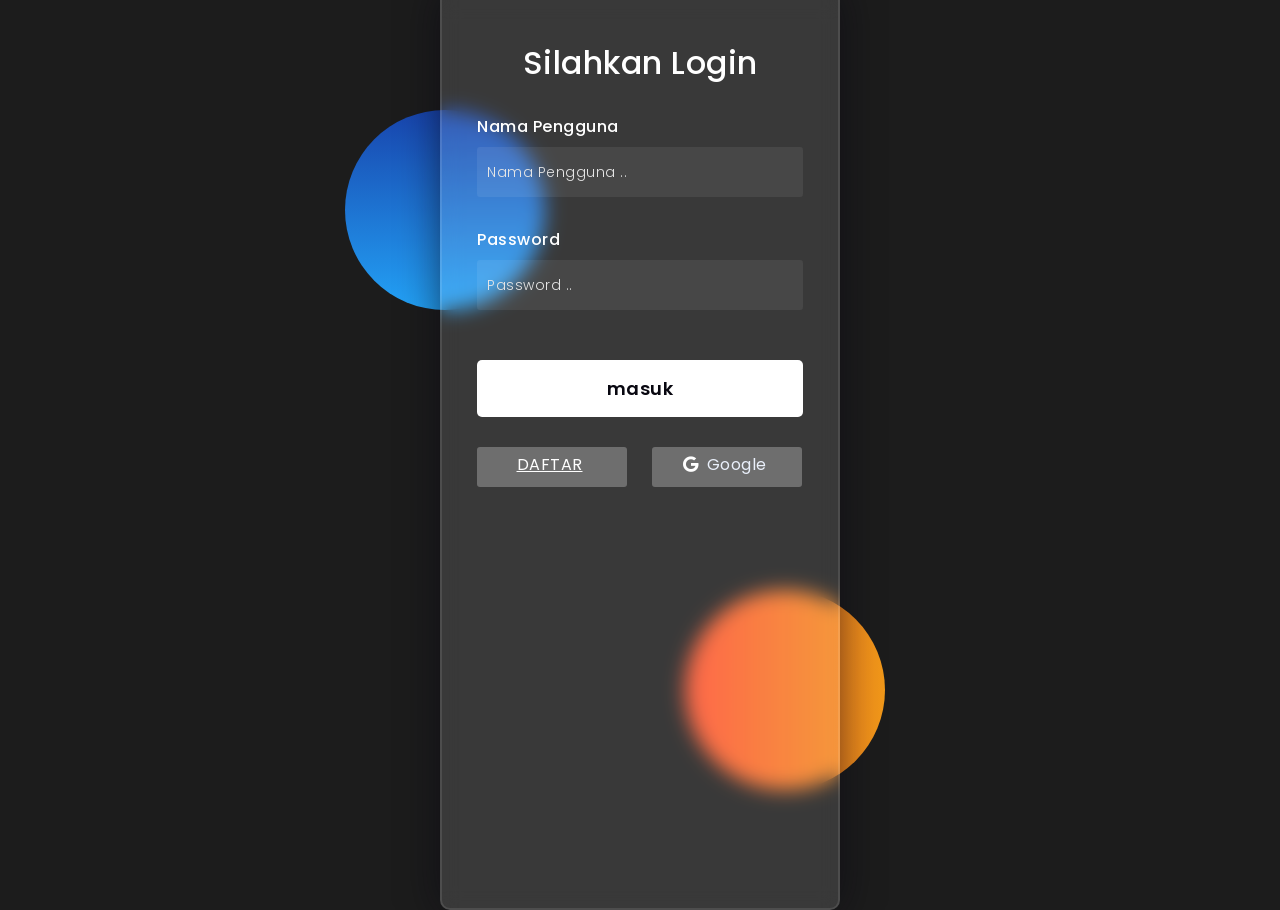
==== login/index.html @ 853dfd5e "Update index.html" ====
<!DOCTYPE html>
<html lang="en">
<head>
  <!-- Design by foolishdeveloper.com -->
  <link href="../img/favicon.ico" rel="icon">
    <title>delogin</title>
 
    <link rel="preconnect" href="https://fonts.gstatic.com">
    <link rel="stylesheet" href="https://cdnjs.cloudflare.com/ajax/libs/font-awesome/5.15.4/css/all.min.css">
    <link href="https://fonts.googleapis.com/css2?family=Poppins:wght@300;500;600&display=swap" rel="stylesheet">
    <!--Stylesheet-->
    <link href="css/style.css" rel="stylesheet">
</head>
<body>
    <div class="background">
        <div class="shape"></div>
        <div class="shape"></div>
    </div>
     
   <form id="loginForm">
        <h3>Silahkan Login</h3>
<!--ketikan ini-->

	
        <label for="username">Nama Pengguna</label>
        <input type="text" id="username" placeholder="Nama Pengguna .." required="required">

        <label for="password">Password</label>
        <input type="password" id="password" placeholder="Password .." required="required">

        <button type="submit" >masuk</button>
        
        <div class="social">
         <div class="go"> <a href="register.html">DAFTAR </a></div>
         <div class="kanan"><i class="fab fa-google"></i>  Google</div>
        </div>
       
    </form>
    <p id="message"></p>

<script src="js/login.js"></script>
</body>
</html>
---- login/css/style.css ----
*,
*:before,
*:after{
    padding: 0;
    margin: 0;
    box-sizing: border-box;
}
body{
    background-color: #0a0a0aec;
}
.background{
    width: 430px;
    height: 520px;
    position: absolute;
    transform: translate(-50%,-50%);
    left: 50%;
    top: 50%;
}
.background .shape{
    height: 200px;
    width: 200px;
    position: absolute;
    border-radius: 50%;
}
.shape:first-child{
    background: linear-gradient(
        #1845ad,
        #23a2f6
    );
    left: -80px;
    top: -80px;
}
.shape:last-child{
    background: linear-gradient(
        to right,
        #ff512f,
        #f09819
    );
    right: -30px;
    bottom: -80px;
}
form{
    height: 920px;
    width: 400px;
    background-color: rgba(255,255,255,0.13);
    position: absolute;
    transform: translate(-50%,-50%);
    top: 50%;
    left: 50%;
    border-radius: 10px;
    backdrop-filter: blur(10px);
    border: 2px solid rgba(255,255,255,0.1);
    box-shadow: 0 0 40px rgba(8,7,16,0.6);
    padding: 50px 35px;
}
form *{
    font-family: 'Poppins',sans-serif;
    color: #ffffff;
    letter-spacing: 0.5px;
    outline: none;
    border: none;
}
form h3{
    font-size: 32px;
    font-weight: 500;
    line-height: 42px;
    text-align: center;
}

label{
    display: block;
    margin-top: 30px;
    font-size: 16px;
    font-weight: 500;
}
input{
    display: block;
    height: 50px;
    width: 100%;
    background-color: rgba(255,255,255,0.07);
    border-radius: 3px;
    padding: 0 10px;
    margin-top: 8px;
    font-size: 14px;
    font-weight: 300;
}
select{
    display: block;
    height: 50px;
    width: 100%;
    background-color: rgba(255,255,255,0.07);
    border-radius: 3px;
    padding: 0 10px;
    margin-top: 8px;
    font-size: 14px;
    font-weight: 300;
}
option{
    display: block;
    height: 50px;
    width: 100%;
    background-color: rgba(255,255,255,0.07);
    border-radius: 3px;
    padding: 0 10px;
    margin-top: 8px;
    font-size: 14px;
    font-weight: 300;
}
::placeholder{
    color: #e5e5e5;
}
button{
    margin-top: 50px;
    width: 100%;
    background-color: #ffffff;
    color: #080710;
    padding: 15px 0;
    font-size: 18px;
    font-weight: 600;
    border-radius: 5px;
    cursor: pointer;
}
.social{
  margin-top: 30px;
  display: flex;
}
.social div{
  background: red;
  width: 150px;
  border-radius: 3px;
  padding: 5px 10px 10px 5px;
  background-color: rgba(255,255,255,0.27);
  color: #eaf0fb;
  text-align: center;
}
.social div:hover{
  background-color: rgba(255,255,255,0.47);
}
.social .kanan{
  margin-left: 25px;
}
.social .button{
    margin-left: 25px;
  }
.social i{
  margin-right: 4px;
}
.alert{
	background: #e44e4e;
	color: white;
	padding: 10px;
	text-align: center;
	border:1px solid #b32929;
}
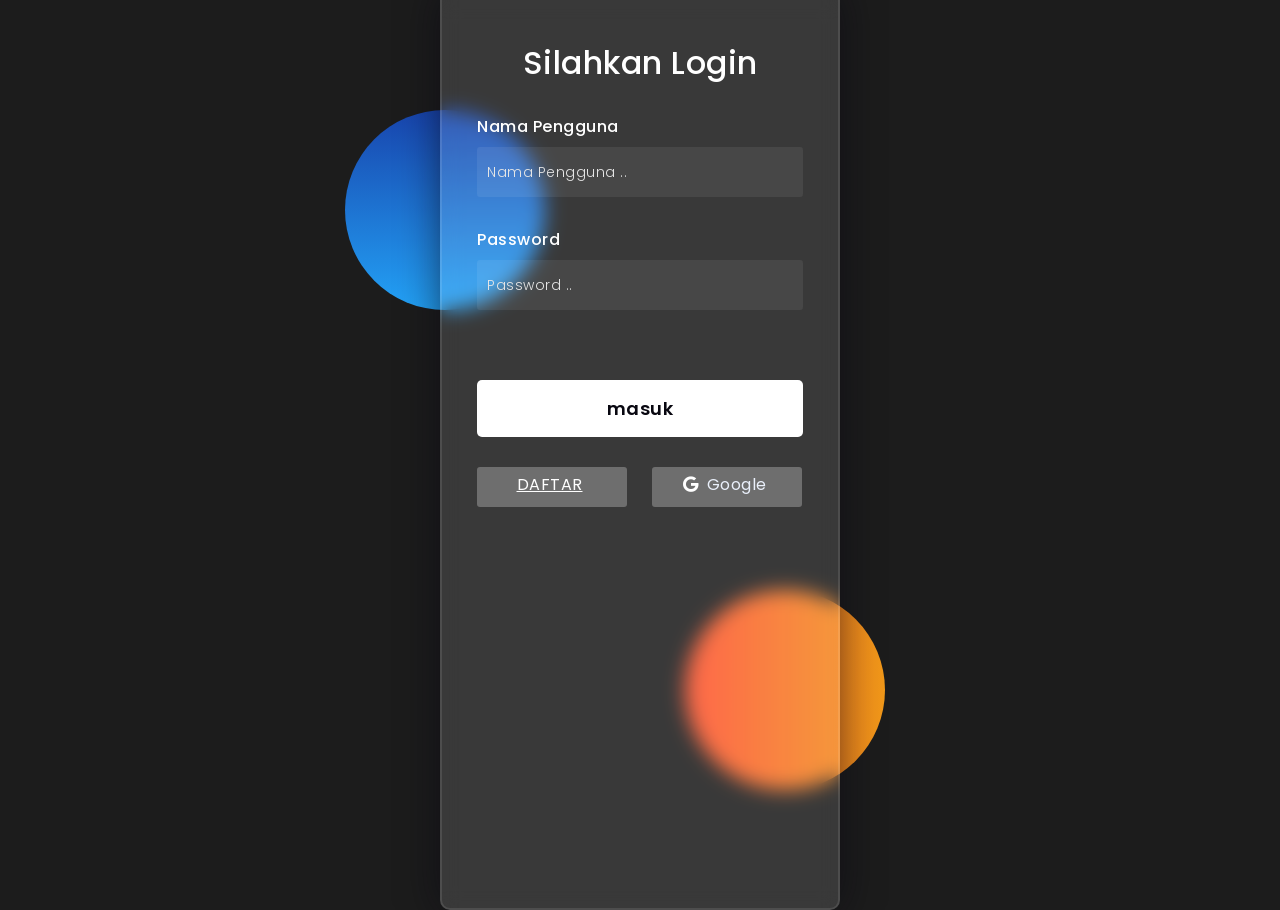
==== commit 251d13c8: "Update index.html" ====
--- a/login/index.html
+++ b/login/index.html
@@ -27,7 +27,7 @@
 
         <label for="password">Password</label>
         <input type="password" id="password" placeholder="Password .." required="required">
-
+        <p id="message"></p>
         <button type="submit" >masuk</button>
         
         <div class="social">
@@ -36,7 +36,7 @@
         </div>
        
     </form>
-    <p id="message"></p>
+   
 
 <script src="js/login.js"></script>
 </body>
--- a/login/css/style.css
+++ b/login/css/style.css
@@ -153,3 +153,8 @@
 	text-align: center;
 	border:1px solid #b32929;
 }
+#message{
+    color: white;
+    text-align: center;
+    margin-top: 20px;
+}
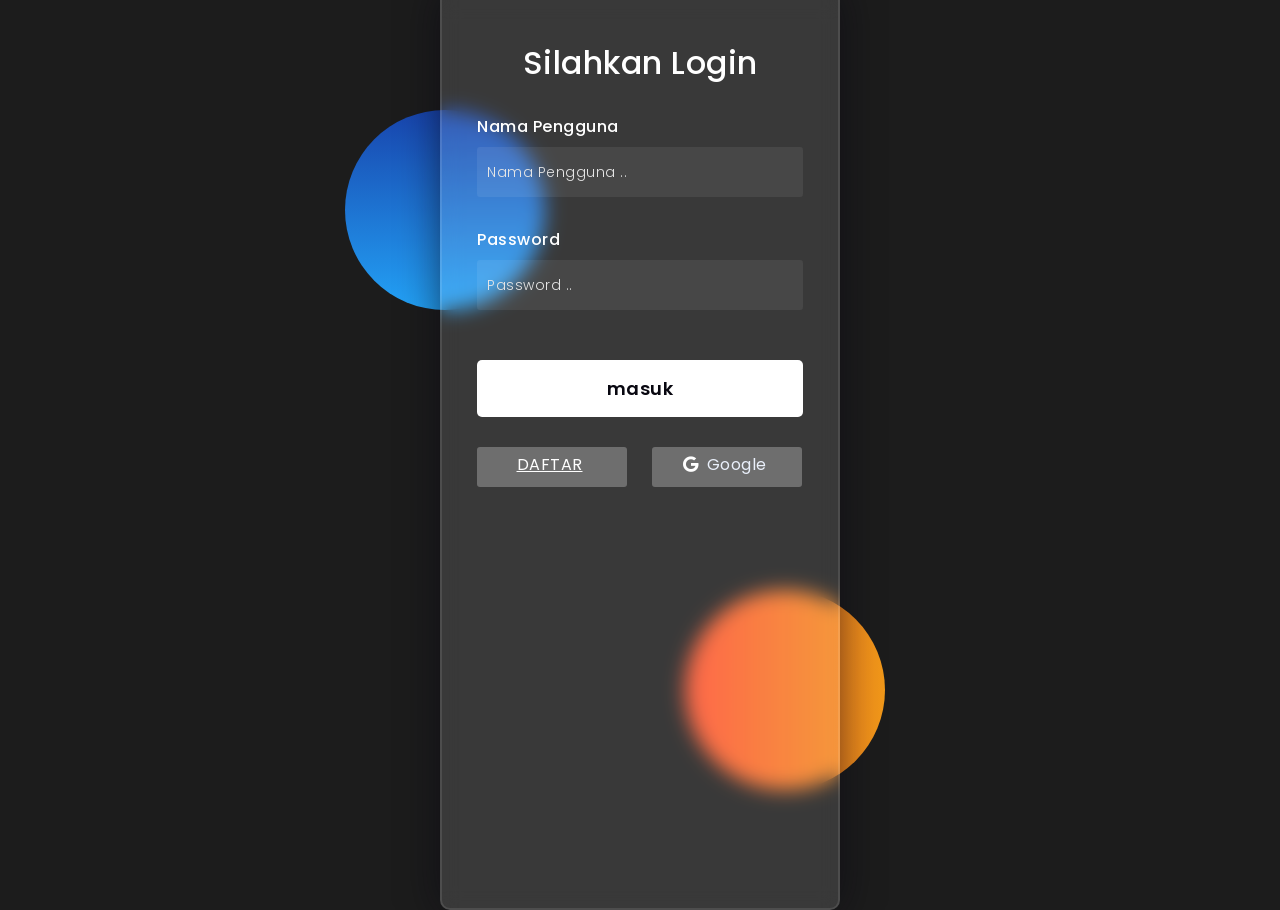
==== commit d8c795ae: "Update index.html" ====
--- a/login/index.html
+++ b/login/index.html
@@ -27,7 +27,7 @@
 
         <label for="password">Password</label>
         <input type="password" id="password" placeholder="Password .." required="required">
-        <p id="message"></p>
+        <!-- <p id="message"></p> -->
         <button type="submit" >masuk</button>
         
         <div class="social">
@@ -36,7 +36,7 @@
         </div>
        
     </form>
-   
+   <div id="alertBox" class="alert" style="display:none;"></div>
 
 <script src="js/login.js"></script>
 </body>
--- a/login/css/style.css
+++ b/login/css/style.css
@@ -158,3 +158,10 @@
     text-align: center;
     margin-top: 20px;
 }
+#alertBox{
+    position: fixed;
+    top: 20px;
+    left: 50%;
+    transform: translateX(-50%);
+    z-index: 999;
+}
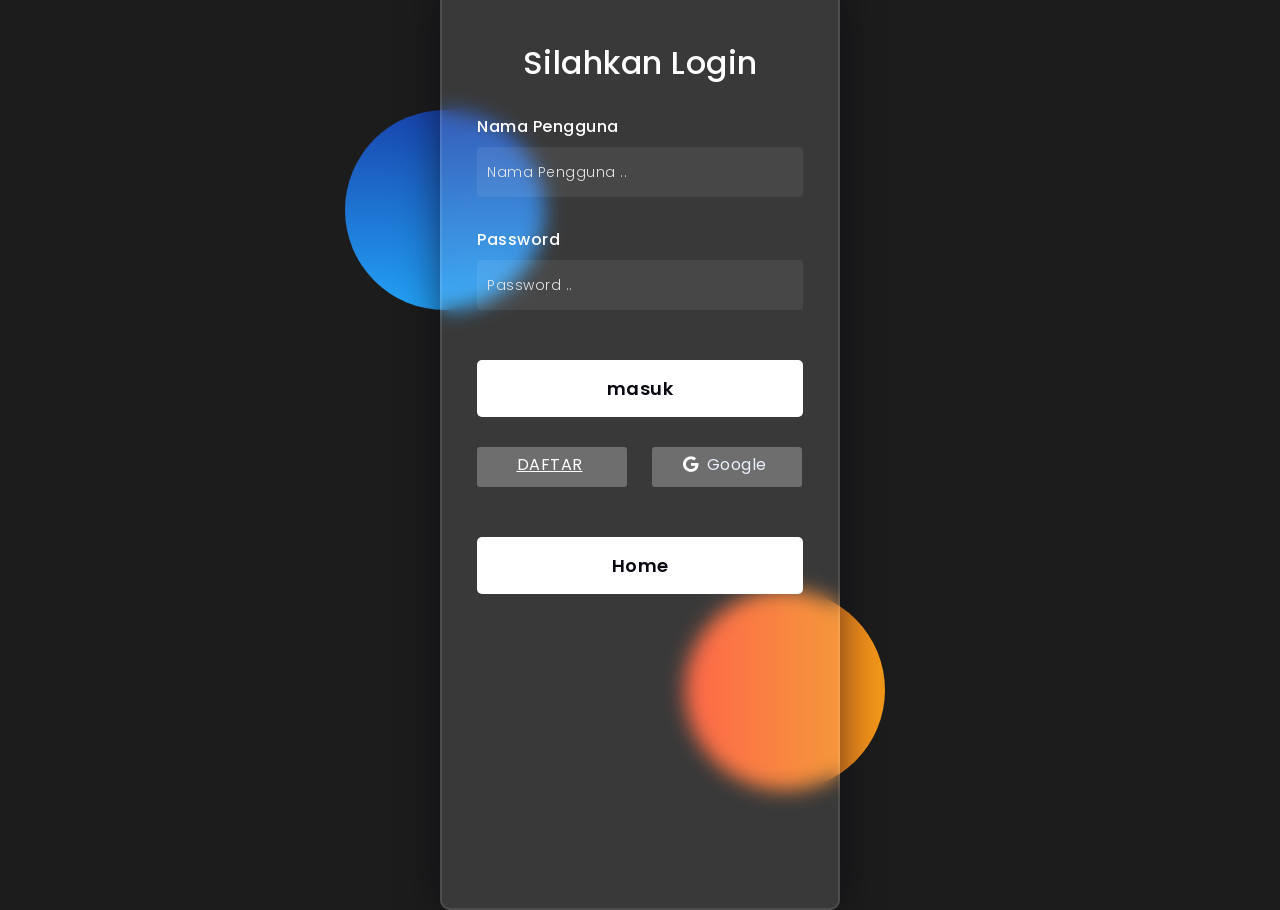
==== commit 09ed71af: "Update index.html" ====
--- a/login/index.html
+++ b/login/index.html
@@ -34,7 +34,7 @@
          <div class="go"> <a href="register.html">DAFTAR </a></div>
          <div class="kanan"><i class="fab fa-google"></i>  Google</div>
         </div>
-       
+        <button onclick="location.href='../index.html';">Home</button>
     </form>
    <div id="alertBox" class="alert" style="display:none;"></div>
 
--- a/login/css/style.css
+++ b/login/css/style.css
@@ -154,6 +154,7 @@
 	border:1px solid #b32929;
 }
 #message{
+	background: #ff4e4e;
     color: white;
     text-align: center;
     margin-top: 20px;
@@ -161,7 +162,7 @@
 #alertBox{
     position: fixed;
     top: 20px;
-    left: 50%;
+    left: 20%;
     transform: translateX(-50%);
     z-index: 999;
 }
